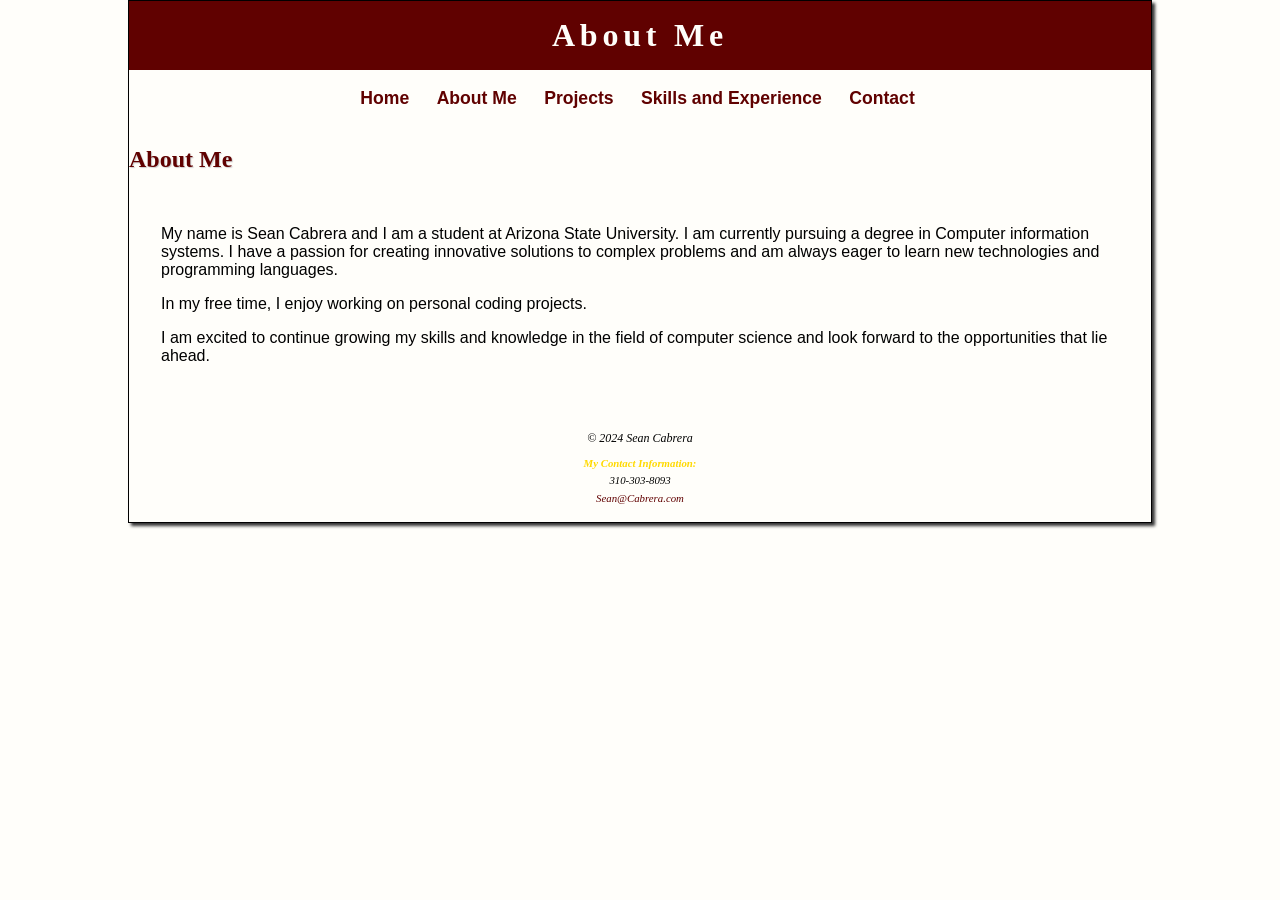
==== AboutMe.html @ e8085271 "initial commit" ====
<!DOCTYPE html>
<html lang="en">
<head>
    <meta charset="UTF-8">
    <meta name="viewport" content="width=device-width, initial-scale=1.0">
    <title>About Me</title>
    <link rel="stylesheet" href="portfolio.css">
<body>
    <div id="wrapper">
        <header>
    <h1>About Me</h1>
    </header>
        <nav>
            <a href="index.html"><b>Home</b>&nbsp;</a> 
            <a href="AboutMe.html"><b>About Me</b>&nbsp;</a>
            <a href="Projects.html"><b>Projects</b>&nbsp;</a>
            <a href="SkillsandExperience.html"><b>Skills and Experience</b>&nbsp;</a>
            <a href="contact.html"><b>Contact</b>&nbsp;</a>
    </nav>
    <h2>About Me</h2>
    <main>
        <p>My name is Sean Cabrera and I am a student at Arizona State University. I am currently pursuing a degree in Computer information systems. I have a passion for creating innovative solutions to complex problems and am always eager to learn new technologies and programming languages.</p>
        <p>In my free time, I enjoy working on personal coding projects.</p>
        <p>I am excited to continue growing my skills and knowledge in the field of computer science and look forward to the opportunities that lie ahead.</p>
        
    </main>
    <footer>
        <p>&copy; 2024 Sean Cabrera</p>
        <div id="contact">
            <p><span class="resort">My Contact Information:</span></p>
            <p>310-303-8093</p>
            <a href="mailto:smcabre3@asu.edu"><i>Sean@Cabrera.com</i></a>
        </div>
    </footer>
</div>
</body>
</html>
---- portfolio.css ----
:root {
  --text: #000000;
  --background: #fffefa;
  --primary: #600100;
  --secondary: #ffd900;
  --accent: #000000;
}

* {
  box-sizing: border-box;
}

body {
  margin: 0;
  background-color: var(--background);
  color: var(--text);
  font-family: Arial, sans-serif;
}

#wrapper {
  width: 80%;
  margin: auto;
  background-color: var(--background);
  border: 1px solid var(--accent);
  box-shadow: 3px 3px 3px #333333;
}

header {
  background-color: var(--primary);
  color: var(--background);
  text-align: center;
  padding: 1em;
}

header a {
  text-decoration: none;
  color: var(--background);
}

header a:hover {
  color: var(--secondary);
}

h1 {
  margin: 0;
  font-family: Georgia, "Times New Roman", serif;
  letter-spacing: 0.15em;
}

nav {
  text-align: center;
  background-color: var(--background);
  padding: 1em 0;
  font-size: 1.1em;
  font-weight: bold;
}

nav a {
  text-decoration: none;
  color: var(--primary);
  margin: 0 0.5em;
}

nav a:visited {
  color: var(--accent);
}

nav a:hover {
  color: var(--secondary);
}

main {
  background-color: var(--background);
  padding: 1em 2em 2em 2em;
}

h2 {
  color: var(--primary);
  font-family: Georgia, "Times New Roman", serif;
  text-shadow: 1px 1px 1px #CCCCCC;
}

h3 {
  color: var(--accent);
  font-family: Georgia, "Times New Roman", serif;
}

ul {
  padding-left: 1.5em;
}

.resort {
  color: var(--secondary);
  font-weight: bold;
}

#contact {
  font-size: 90%;
  margin-top: 1em;
}

form {
  display: flex;
  flex-direction: column;
  max-width: 500px;
}

label {
  margin-top: 0.5em;
  font-weight: bold;
  color: var(--accent);
}

input,
textarea {
  margin-top: 0.25em;
  margin-bottom: 0.75em;
  padding: 0.5em;
  font-family: Arial, sans-serif;
  border: 1px solid var(--primary);
  color: var(--text);
  background-color: var(--background);
}

input[type="submit"] {
  width: 120px;
  cursor: pointer;
  background-color: var(--primary);
  color: var(--background);
  border: none;
}

input[type="submit"]:hover {
  background-color: var(--secondary);
  color: var(--accent);
}

footer {
  background-color: var(--background);
  text-align: center;
  font-size: 75%;
  font-style: italic;
  font-family: Georgia, "Times New Roman", serif;
  padding: 1.5em;
  color: var(--text);
}

footer p {
  margin: 0 0 0.5em 0;
}

footer nav {
  background-color: transparent;
  padding: 0;
  font-size: 100%;
  font-weight: normal;
}

footer a {
  text-decoration: none;
  color: var(--primary);
}

footer a:hover {
  color: var(--secondary);
}
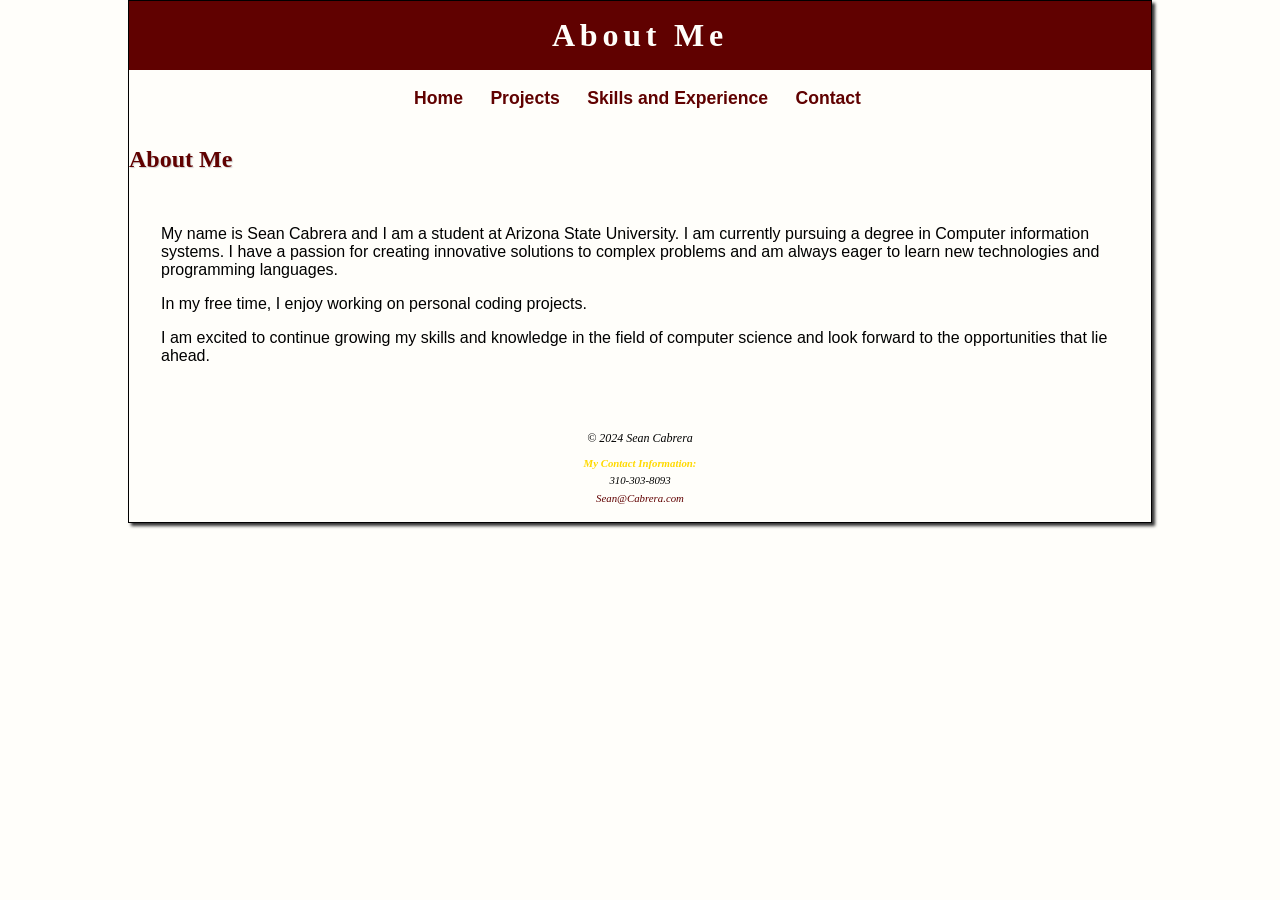
==== commit 2dd3c73f: "fixed commit" ====
--- a/AboutMe.html
+++ b/AboutMe.html
@@ -12,7 +12,6 @@
     </header>
         <nav>
             <a href="index.html"><b>Home</b>&nbsp;</a> 
-            <a href="AboutMe.html"><b>About Me</b>&nbsp;</a>
             <a href="Projects.html"><b>Projects</b>&nbsp;</a>
             <a href="SkillsandExperience.html"><b>Skills and Experience</b>&nbsp;</a>
             <a href="contact.html"><b>Contact</b>&nbsp;</a>
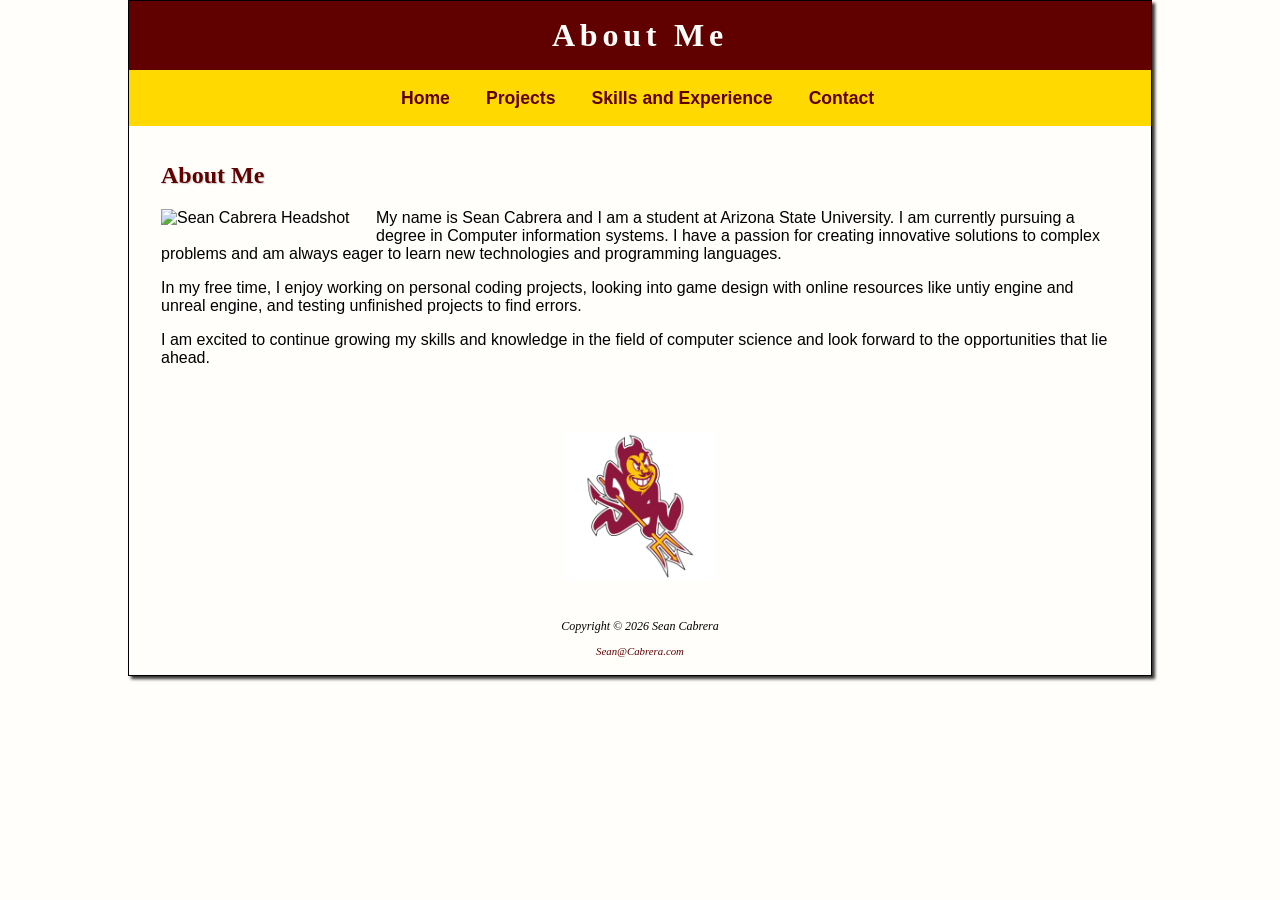
==== commit eadea4ac: "Commit 3 4/14/2024" ====
--- a/AboutMe.html
+++ b/AboutMe.html
@@ -16,18 +16,19 @@
             <a href="SkillsandExperience.html"><b>Skills and Experience</b>&nbsp;</a>
             <a href="contact.html"><b>Contact</b>&nbsp;</a>
     </nav>
-    <h2>About Me</h2>
     <main>
-        <p>My name is Sean Cabrera and I am a student at Arizona State University. I am currently pursuing a degree in Computer information systems. I have a passion for creating innovative solutions to complex problems and am always eager to learn new technologies and programming languages.</p>
-        <p>In my free time, I enjoy working on personal coding projects.</p>
-        <p>I am excited to continue growing my skills and knowledge in the field of computer science and look forward to the opportunities that lie ahead.</p>
-        
+        <h2>About Me</h2>
+            <img src="headshot.jpg" alt="Sean Cabrera Headshot" class="headshot">
+            <p>My name is Sean Cabrera and I am a student at Arizona State University. I am currently pursuing a degree in Computer information systems. I have a passion for creating innovative solutions to complex problems and am always eager to learn new technologies and programming languages.</p>
+            <p>In my free time, I enjoy working on personal coding projects, looking into game design with online resources like untiy engine and unreal engine, and testing unfinished projects to find errors.</p>
+            <p>I am excited to continue growing my skills and knowledge in the field of computer science and look forward to the opportunities that lie ahead.</p>
     </main>
+        <div class="sparky">
+            <img src="sparky.png" alt="ASU Sparky" width="150" height="150">
+        </div>
     <footer>
-        <p>&copy; 2024 Sean Cabrera</p>
+        <p>Copyright &copy; 2026 Sean Cabrera</p>
         <div id="contact">
-            <p><span class="resort">My Contact Information:</span></p>
-            <p>310-303-8093</p>
             <a href="mailto:smcabre3@asu.edu"><i>Sean@Cabrera.com</i></a>
         </div>
     </footer>
--- a/portfolio.css
+++ b/portfolio.css
@@ -49,16 +49,17 @@
 
 nav {
   text-align: center;
-  background-color: var(--background);
+  background-color: var(--secondary); 
   padding: 1em 0;
   font-size: 1.1em;
   font-weight: bold;
+  width: 100%;
 }
 
 nav a {
   text-decoration: none;
   color: var(--primary);
-  margin: 0 0.5em;
+  margin: 0 0.75em;
 }
 
 nav a:visited {
@@ -66,7 +67,7 @@
 }
 
 nav a:hover {
-  color: var(--secondary);
+  color: var(--primary);
 }
 
 main {
@@ -97,6 +98,91 @@
 #contact {
   font-size: 90%;
   margin-top: 1em;
+}
+
+.sparky {
+  clear: both;
+  text-align: center;
+  margin: 1em 0;
+}
+
+.headshot {
+  float: left;
+  width: 200px;       
+  height: auto;
+  margin: 0 15px 10px 0;
+}
+
+table {
+  width: 100%;
+  border-collapse: collapse; 
+  margin-top: 1em;
+}
+
+th, td {
+  border: 1px solid black;   
+  padding: 10px;             
+  text-align: left;
+}
+
+th {
+  background-color: var(--primary); 
+  color: white;
+  text-align: center;
+}
+
+tr:nth-child(even) {
+  background-color: #f2f2f2; 
+}
+
+form {
+  max-width: 600px;
+  margin: 0 auto;
+  padding: 1em;
+  background-color: var(--background);
+  border: 1px solid var(--accent);
+  border-radius: 5px;
+}
+
+label {
+  display: block;
+  margin-bottom: 0.5em;
+  color: var(--primary);
+  font-weight: bold;
+}
+
+input[type="text"],
+input[type="email"],
+input[type="tel"],
+textarea {
+  width: 100%;
+  padding: 0.5em;
+  margin-bottom: 1em;
+  border: 1px solid var(--accent);
+  border-radius: 3px;
+  font-family: Arial, sans-serif;
+  font-size: 1em;
+}
+
+textarea {
+  resize: vertical;
+  min-height: 100px;
+}
+
+input[type="submit"] {
+  background-color: var(--primary);
+  color: var(--background);
+  border: none;
+  padding: 0.75em 1.5em;
+  border-radius: 3px;
+  cursor: pointer;
+  font-size: 1em;
+  font-weight: bold;
+}
+
+input[type="submit"]:hover {
+  background-color: var(--secondary);
+  color: var(--primary);
 }
 
 form {
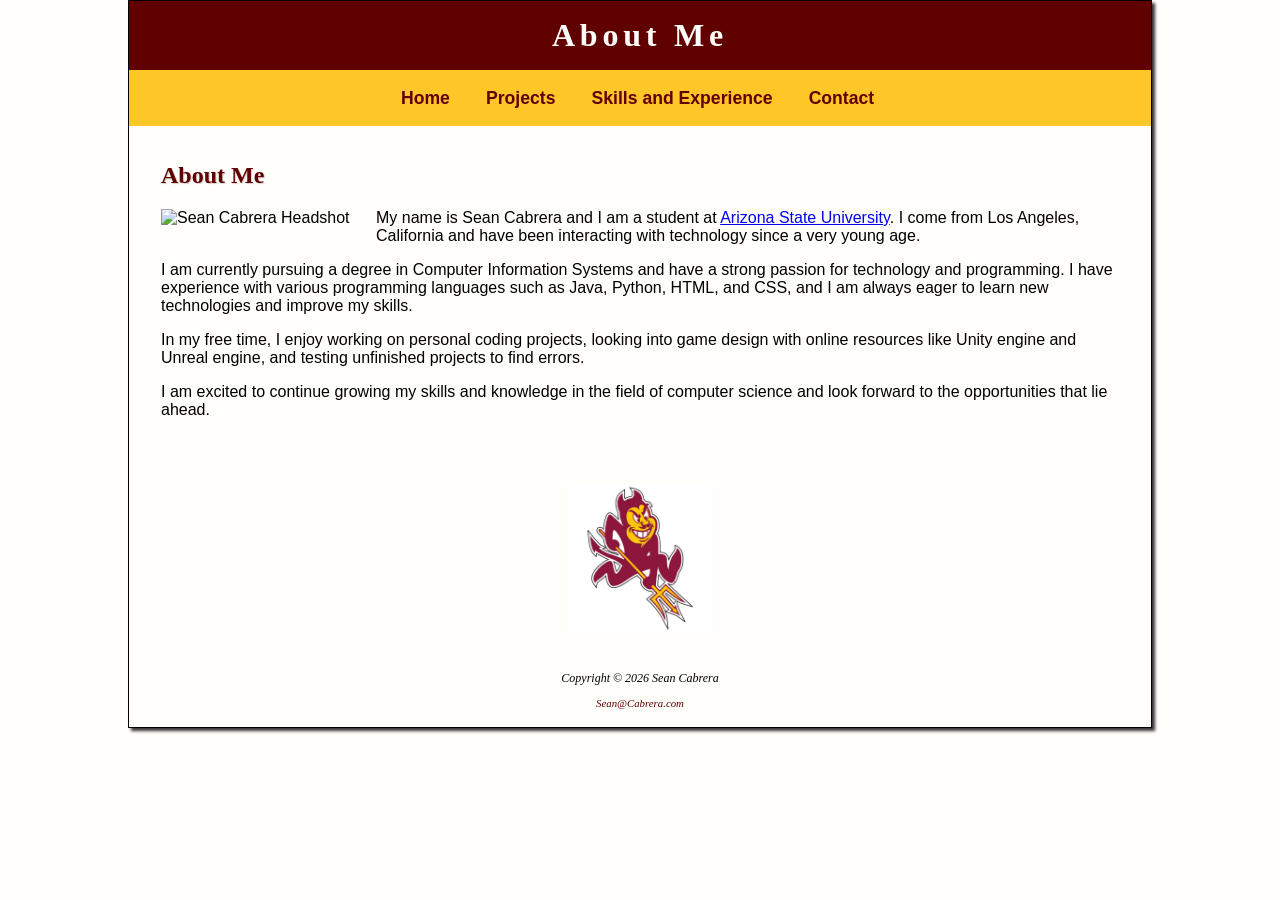
==== commit 91819f20: "Commit final project 4/30/2026" ====
--- a/AboutMe.html
+++ b/AboutMe.html
@@ -19,17 +19,18 @@
     <main>
         <h2>About Me</h2>
             <img src="headshot.jpg" alt="Sean Cabrera Headshot" class="headshot">
-            <p>My name is Sean Cabrera and I am a student at Arizona State University. I am currently pursuing a degree in Computer information systems. I have a passion for creating innovative solutions to complex problems and am always eager to learn new technologies and programming languages.</p>
-            <p>In my free time, I enjoy working on personal coding projects, looking into game design with online resources like untiy engine and unreal engine, and testing unfinished projects to find errors.</p>
+            <p>My name is Sean Cabrera and I am a student at <a href="https://www.asu.edu/">Arizona State University</a>. I come from Los Angeles, California and have been interacting with technology since a very young age.</p>
+            <p>I am currently pursuing a degree in Computer Information Systems and have a strong passion for technology and programming. I have experience with various programming languages such as Java, Python, HTML, and CSS, and I am always eager to learn new technologies and improve my skills.</p>
+            <p>In my free time, I enjoy working on personal coding projects, looking into game design with online resources like Unity engine and Unreal engine, and testing unfinished projects to find errors.</p>
             <p>I am excited to continue growing my skills and knowledge in the field of computer science and look forward to the opportunities that lie ahead.</p>
     </main>
         <div class="sparky">
-            <img src="sparky.png" alt="ASU Sparky" width="150" height="150">
+            <a href="https://www.asu.edu/"><img src="sparky.png" alt="ASU Sparky" width="150" height="150"> </a>
         </div>
     <footer>
         <p>Copyright &copy; 2026 Sean Cabrera</p>
         <div id="contact">
-            <a href="mailto:smcabre3@asu.edu"><i>Sean@Cabrera.com</i></a>
+            <a href="https://www.linkedin.com/in/sean-cabrera-393b2b388/"><i>Sean@Cabrera.com</i></a>
         </div>
     </footer>
 </div>
--- a/portfolio.css
+++ b/portfolio.css
@@ -2,7 +2,7 @@
   --text: #000000;
   --background: #fffefa;
   --primary: #600100;
-  --secondary: #ffd900;
+  --secondary: #FFC627;
   --accent: #000000;
 }
 
@@ -249,4 +249,61 @@
 
 footer a:hover {
   color: var(--secondary);
+}
+
+.project {
+  display: flex;
+  gap: 2em;
+  align-items: flex-start;
+}
+
+.project-text {
+  flex: 1;
+}
+
+.project-images img {
+  float: right;
+  width: 450px;
+  height: auto;
+  object-fit: contain;  
+  border: 1px solid black;
+}
+
+.project2 {
+  margin-top: 2em;
+}
+
+.welcome-video {
+  float: right;
+  width: 200px;
+  height: 350px;
+  object-fit: cover;
+  margin: 0 125px 1em 2em;
+}
+
+.clear {
+  clear: both;
+}
+
+.project2 {
+  margin-top: 2em;
+}
+
+.project2-images {
+  float: right;
+  width: 450px;
+  margin: 0 0 1em 2em;
+}
+
+.project2-images img {
+  display: block;
+  width: 450px;
+  height: auto;
+  object-fit: contain;
+  border: 1px solid black;
+  margin-bottom: 1em;
+}
+
+.clear {
+  clear: both;
 }
